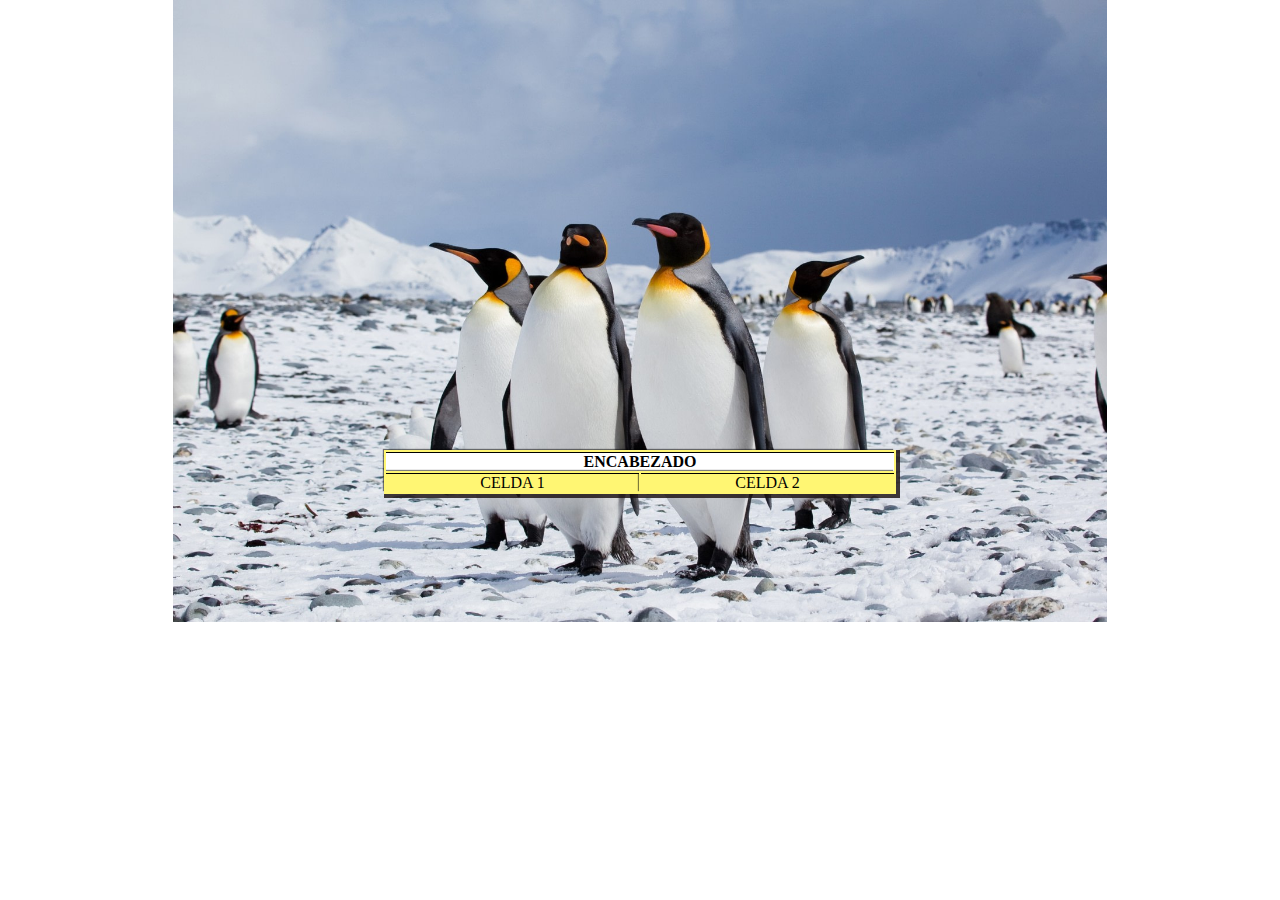
==== ejercicio14/index.html @ e79d57ff "hasta pingus" ====
<!DOCTYPE html>
<html lang="en">
<head>
    <meta charset="UTF-8">
    <meta http-equiv="X-UA-Compatible" content="IE=edge">
    <meta name="viewport" content="width=device-width, initial-scale=1.0">
    <title>Document</title>
    <link rel="stylesheet" href="style.css">
</head>
<body>
    <table> 
        <tr>
            <th colspan="2"> <div class="cuadro"></div> ENCABEZADO</th>
        </tr>
        <tr>
            <td> <div class="cuadro"></div> CELDA 1</td>
            <td> <div class="cuadro"></div> CELDA 2</td>
        </tr>
    </table>
</body>
</html>
---- ejercicio14/style.css ----
body{
    background-image:url("pingus.jpeg");
    background-position: center top;
    background-repeat: no-repeat;
    background-size: 73%;
    justify-content: center;
    align-items: center;
}
.cuadro {
    border-top: 1px solid black;
    border-left: 1px solid black;
}
table {
    border-collapse: collapse;
    width: 40%;
    border: 2px rgb(107, 107, 126);
    box-shadow: 2px 2px 0 2px rgba(27, 17, 17, 0.822);
    position: absolute;
    top: 50%;
    left: 30%;
}
th, td {
    padding: 0;
    border: 2px solid rgb(255, 246, 115);
    text-align: center;
    box-shadow: -2px -2px 1px rgba(0, 0, 0, 0.5);
}
th {
    background-color: rgb(255, 255, 255);
}
td {
    background-color: rgb(255, 246, 115);
}
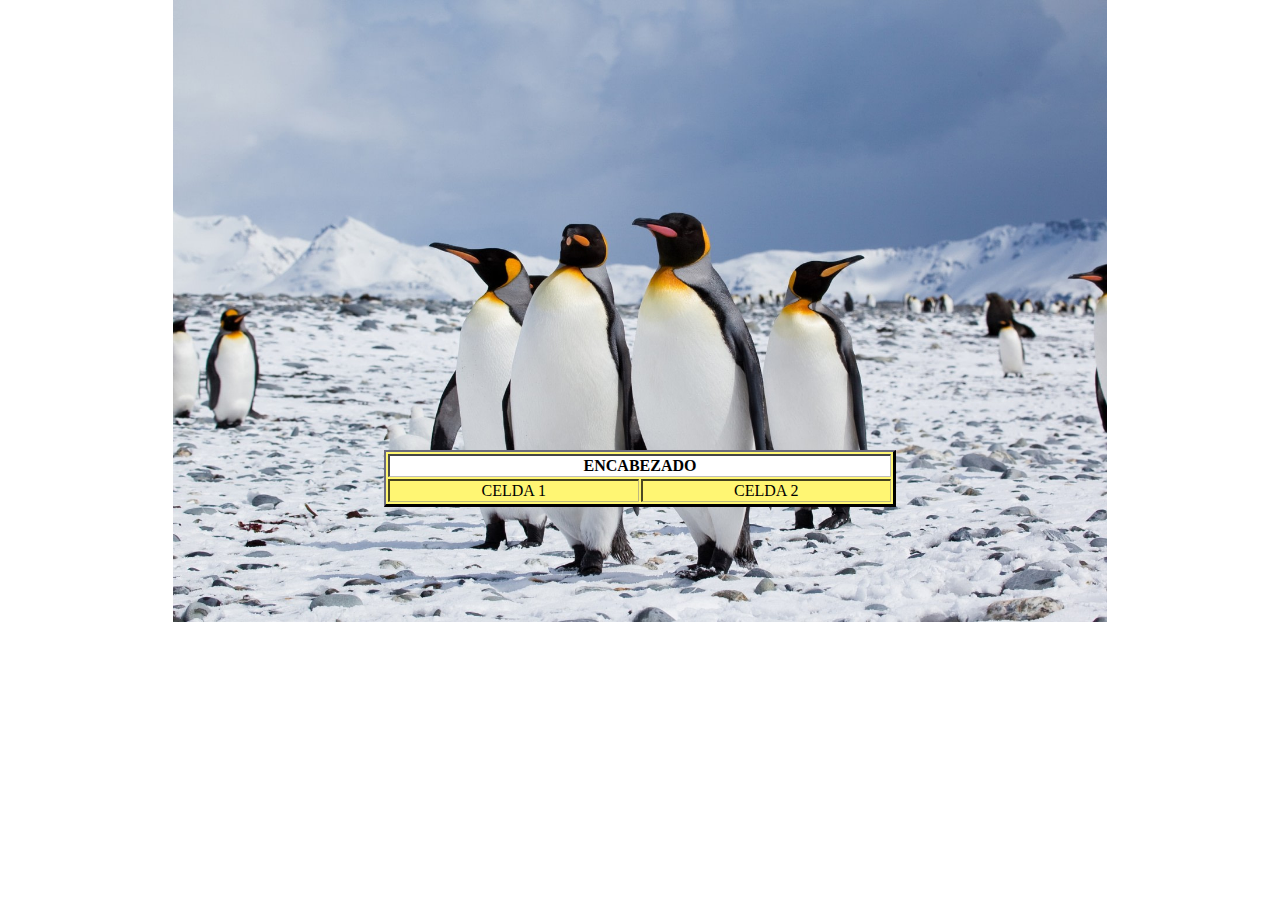
==== commit 65e7ebc9: "fin" ====
--- a/ejercicio14/index.html
+++ b/ejercicio14/index.html
@@ -4,17 +4,17 @@
     <meta charset="UTF-8">
     <meta http-equiv="X-UA-Compatible" content="IE=edge">
     <meta name="viewport" content="width=device-width, initial-scale=1.0">
-    <title>Document</title>
+    <title>ejercicio14</title>
     <link rel="stylesheet" href="style.css">
 </head>
 <body>
     <table> 
         <tr>
-            <th colspan="2"> <div class="cuadro"></div> ENCABEZADO</th>
+            <th colspan="2">ENCABEZADO</th>
         </tr>
         <tr>
-            <td> <div class="cuadro"></div> CELDA 1</td>
-            <td> <div class="cuadro"></div> CELDA 2</td>
+            <td>CELDA 1</td>
+            <td>CELDA 2</td>
         </tr>
     </table>
 </body>
--- a/ejercicio14/style.css
+++ b/ejercicio14/style.css
@@ -6,24 +6,24 @@
     justify-content: center;
     align-items: center;
 }
-.cuadro {
-    border-top: 1px solid black;
-    border-left: 1px solid black;
-}
+
 table {
-    border-collapse: collapse;
+    border-collapse: separate;
+    border-spacing: 1%;
     width: 40%;
-    border: 2px rgb(107, 107, 126);
-    box-shadow: 2px 2px 0 2px rgba(27, 17, 17, 0.822);
     position: absolute;
     top: 50%;
     left: 30%;
+    border: 2px solid rgb(107, 107, 126);
+    border-bottom: 3px solid rgb(0, 0, 0);
+    border-right: 3px solid rgb(0, 0, 0);
+    background-color: rgb(255, 246, 115);
 }
 th, td {
-    padding: 0;
-    border: 2px solid rgb(255, 246, 115);
     text-align: center;
-    box-shadow: -2px -2px 1px rgba(0, 0, 0, 0.5);
+    border: 1px solid rgba(143, 138, 138, 0.568);
+    border-top: 2px solid rgba(0, 0, 0, 0.726);
+    border-left: 2px solid rgba(0, 0, 0, 0.699);
 }
 th {
     background-color: rgb(255, 255, 255);
